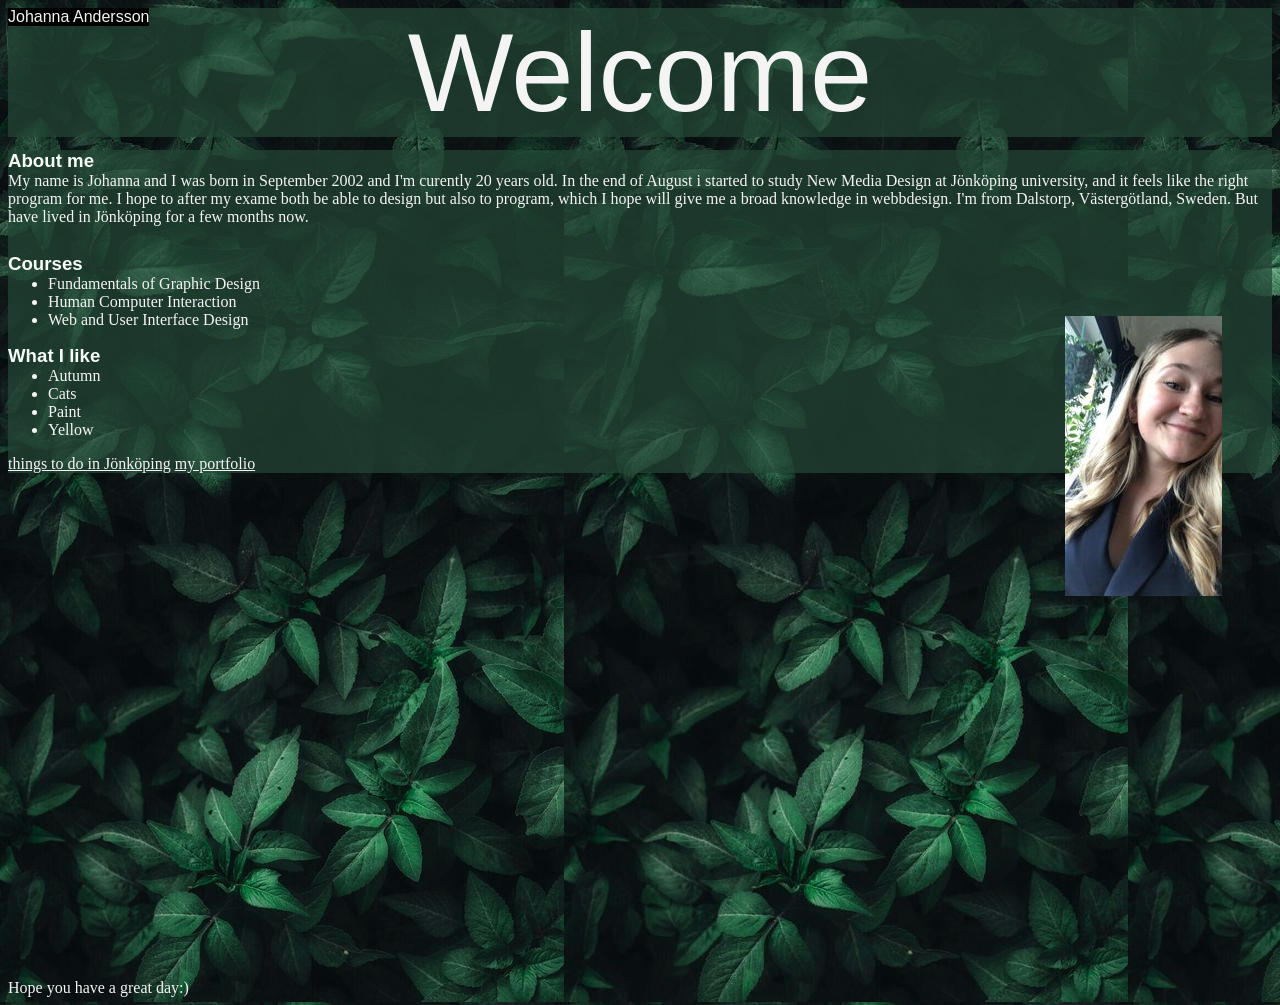
==== index.html @ 6c4be7e5 "la över alla filer" ====
<!DOCTYPE html>
<html lang="en">
<head>
    <title>My website</title>
    <meta charset="UTF-8">
    <meta http-equiv="X-UA-Compatible" content="IE=edge">
    <meta name="viewport" content="width=device-width, initial-scale=1.0">
    <title>my website</title>
    <link rel="stylesheet" type="text/css" href="index.css" />
    <style>
      body {background-image: url('grönt.jpg');
   }
   
   main{background-color: #234636b6;}
    </style>
</head>
<body>
    <header> Johanna Andersson</header>
   
     <h1>Welcome</h1>
     <main>
   <span><h2>About me</h2></span>
    <p>My name is Johanna and I was born in September 2002 and I'm curently 20 years old. In the end of August i started to study New Media Design at Jönköping university, and it feels like the right program for me. I hope to after my exame both be able to design but also to program, which I hope will give me a broad knowledge in webbdesign.  I'm from Dalstorp, Västergötland, Sweden. But have lived in Jönköping for a few months now.</p>


  <img src="jag2.jpg" class="profile-image" alt="en till bild på mig">
    <span><h2>Courses</h2></span>
     <ul>
        <li>Fundamentals of Graphic Design</li>
        <li>Human Computer Interaction</li>
        <li>Web and User Interface Design</li>
     </ul>
  <span><h2> What I like</h2></span>
  <ul> 
   <li>Autumn </li>
   <li>Cats</li>
   <li>Paint</li>
   <li>Yellow</li>
  </ul>
  <a href="jönköping.html">things to do in Jönköping</a>
  <a href="portfolio.html"> my portfolio</a>
</main>
 <footer>
   Hope you have a great day:) 
</footer>
 
</body>

</html>
---- index.css ----
* {
    font-family: 'Times New Roman', Times, serif;
    color:#f4f4f4;
}
header{
  position: fixed;
  font-family: 'Gill Sans', 'Gill Sans MT', Calibri, 'Trebuchet MS', sans-serif;
  color: #f4f3ef;
  background-color: black;
  

}
h1{
    margin-bottom: 10pt;
    margin-top: 0%;
    font-size: 7em;
    font-family: 'Gill Sans', 'Gill Sans MT', Calibri, 'Trebuchet MS', sans-serif;
    text-align: center;
    font-weight: 200;
    background-color: #234636b6;
    color: #f4f4f4

}
p{
    margin-bottom: 20pt;
    margin-top: 0%;
}
h2{
   font-family: 'Gill Sans', 'Gill Sans MT', Calibri, 'Trebuchet MS', sans-serif;
   font-weight: 700;
    margin-top: 0px;
    font-size: 14pt;
    margin-bottom: 0%;
   color: #f7fcf7;
   
}
li:hover {
  font-weight: bold;
}
ul{
    margin-top: 0px;
}
.profile-image {
  margin-top: 5%;
  margin-right: 50px;
  float: right;
}
 
  footer{
    margin-bottom: 0%;
    margin-top: 40%;
  }
button{
  color: black;
}
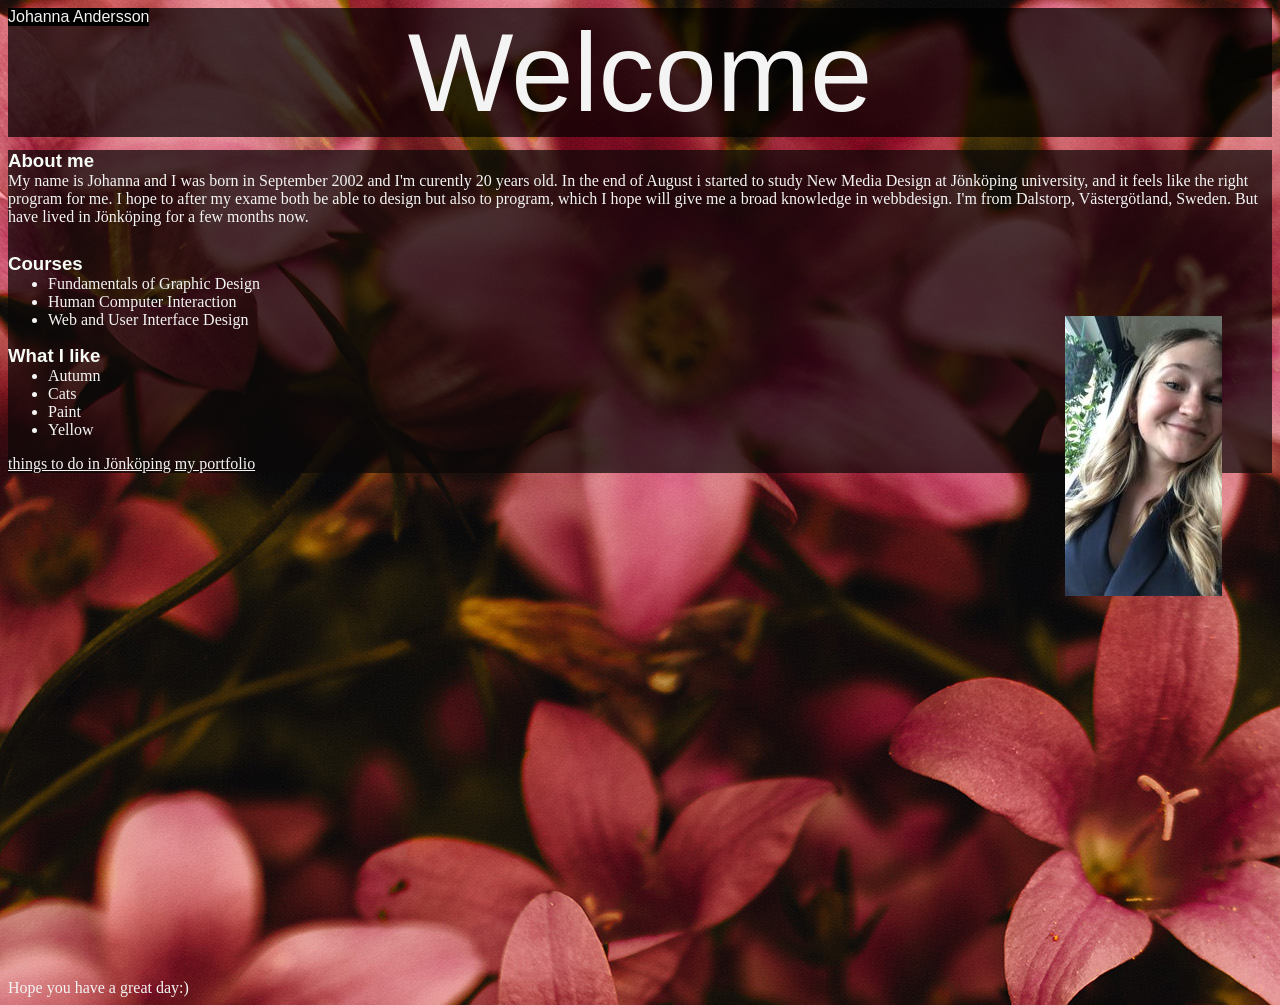
==== commit c3e5ab13: "responsive" ====
--- a/index.html
+++ b/index.html
@@ -8,10 +8,10 @@
     <title>my website</title>
     <link rel="stylesheet" type="text/css" href="index.css" />
     <style>
-      body {background-image: url('grönt.jpg');
+      body {background-image: url(blommor1.jpg);
    }
    
-   main{background-color: #234636b6;}
+   main{background-color: #0b0808b6;}
     </style>
 </head>
 <body>
--- a/index.css
+++ b/index.css
@@ -2,13 +2,26 @@
     font-family: 'Times New Roman', Times, serif;
     color:#f4f4f4;
 }
+
+
 header{
   position: fixed;
   font-family: 'Gill Sans', 'Gill Sans MT', Calibri, 'Trebuchet MS', sans-serif;
   color: #f4f3ef;
   background-color: black;
-  
+  animation-name: drag;
+  animation-duration: 2s;
+  animation-iteration-count: 1;
+  animation-timing-function: linear;
 
+}
+@keyframes drag {
+  from {
+    transform: translateX(0%);
+  }
+  to {
+    transform: translateX(1000px);
+  }
 }
 h1{
     margin-bottom: 10pt;
@@ -17,7 +30,7 @@
     font-family: 'Gill Sans', 'Gill Sans MT', Calibri, 'Trebuchet MS', sans-serif;
     text-align: center;
     font-weight: 200;
-    background-color: #234636b6;
+    background-color: #000000b6;
     color: #f4f4f4
 
 }
@@ -44,6 +57,10 @@
   margin-top: 5%;
   margin-right: 50px;
   float: right;
+  animation-name: profileani;
+  animation-duration: 3s;
+  animation-timing-function: ease-in-out;
+  animation-iteration-count: 1;
 }
  
   footer{
@@ -53,3 +70,12 @@
 button{
   color: black;
 }
+
+@keyframes profileani {
+  from {
+opacity: 0%;
+  }
+  to {
+    opacity: 100%;
+  }
+}
